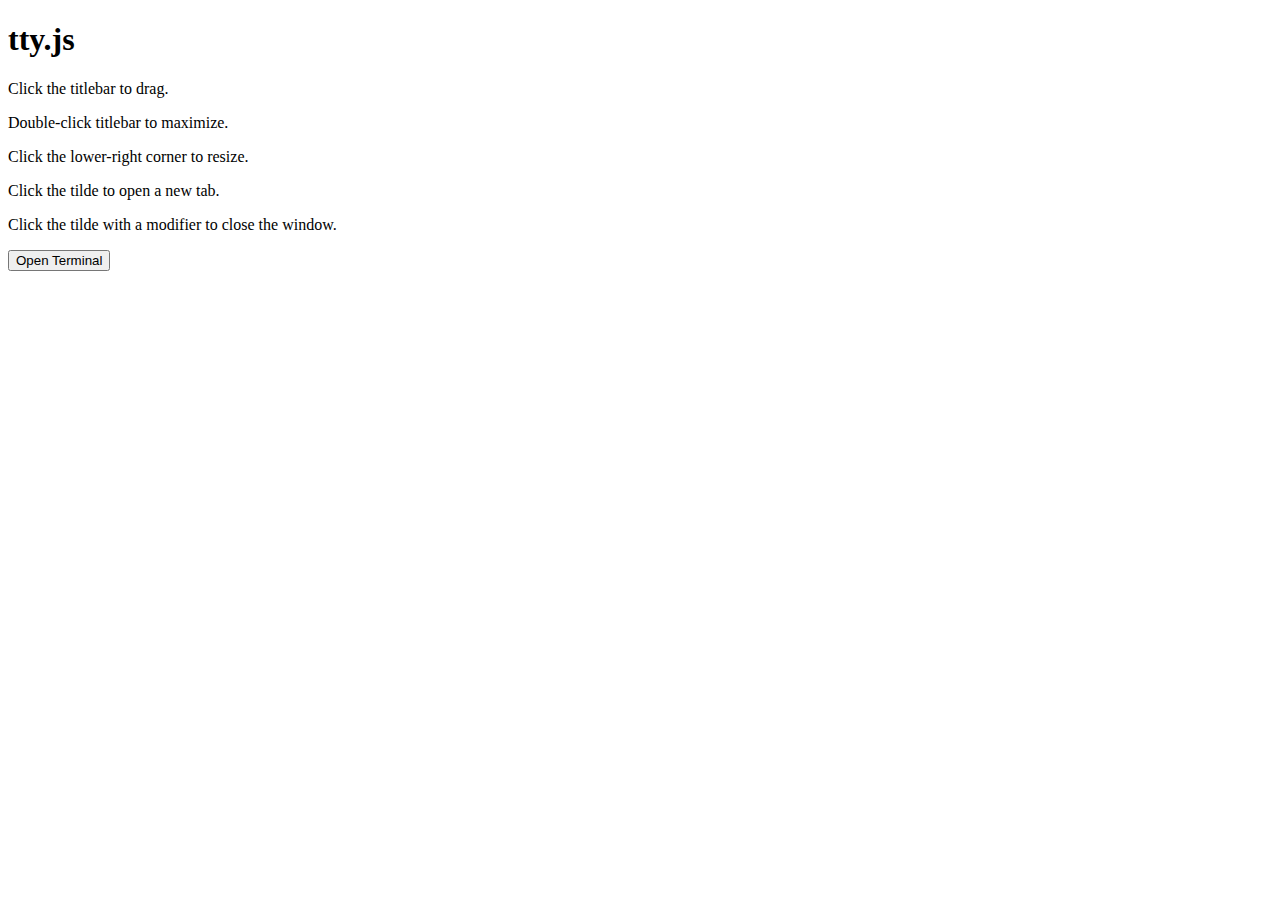
==== static/index.html @ 9461b287 "Update index.html" ====
<!doctype html>
<html class="dark">

<head>
    <title>tty.js</title>
    <link rel="stylesheet" href="style.css">
</head>

<body>
    <h1>tty.js</h1>
    <div id="help">
        <p>Click the titlebar to drag.</p>
        <p>Double-click titlebar to maximize.</p>
        <p>Click the lower-right corner to resize.</p>
        <p>Click the tilde to open a new tab.</p>
        <p>Click the tilde with a modifier to close the window.</p>
    </div>
    <button id="open">Open Terminal</button>
    <button id="lights" style="display:none;">Light Switch</button>
    <script src="socket.io/socket.io.js"></script>
    <script src="term.js"></script>
    <script src="options.js"></script>
    <script src="tty.js"></script>
</body>

</html>
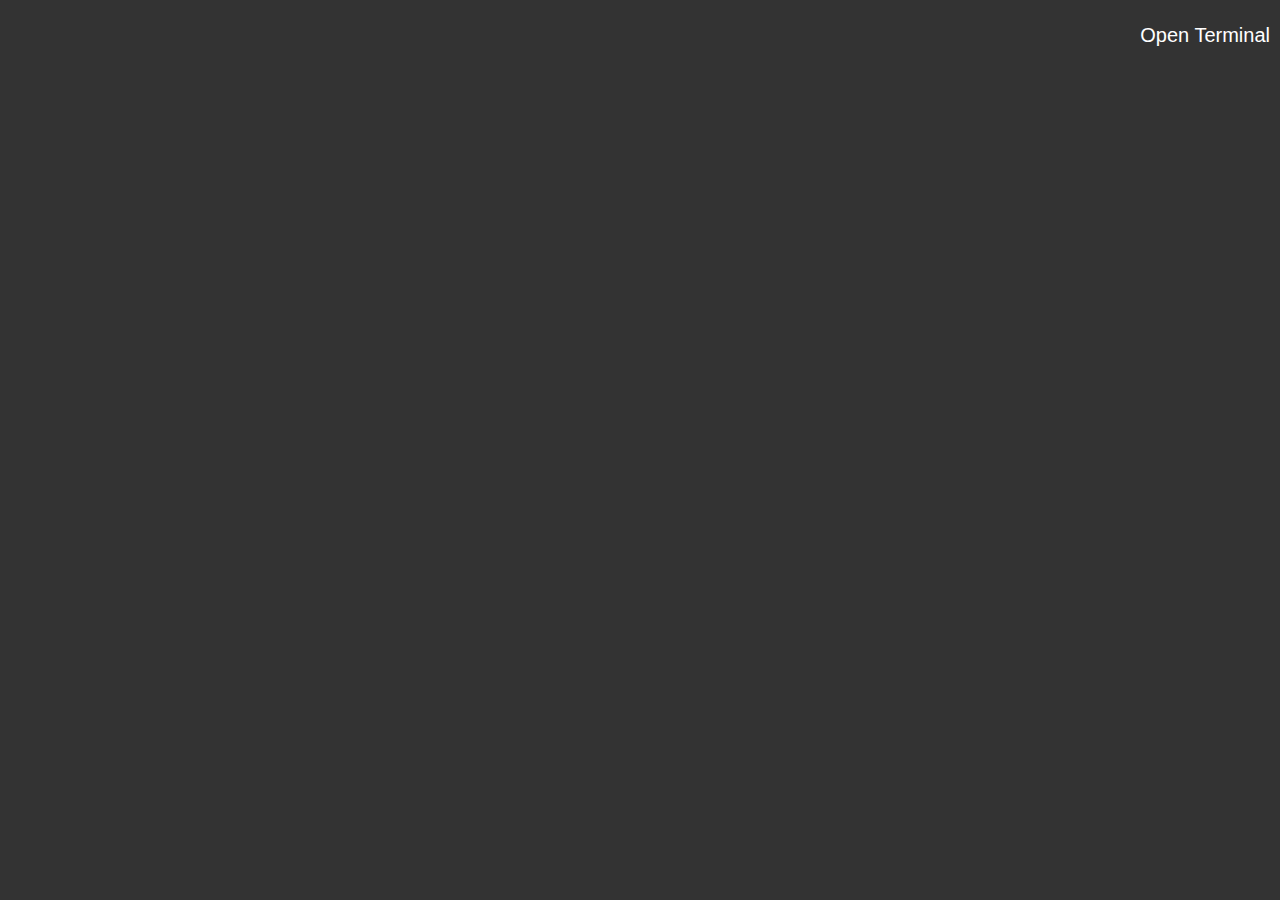
==== commit e3078e8d: "Add files via upload" ====
--- a/static/index.html
+++ b/static/index.html
@@ -4,6 +4,8 @@
 <head>
     <title>tty.js</title>
     <link rel="stylesheet" href="style.css">
+    <link rel="stylesheet" href="iconfont/iconfont.css">
+
 </head>
 
 <body>
@@ -23,4 +25,4 @@
     <script src="tty.js"></script>
 </body>
 
-</html>
+</html>--- a/static/style.css
+++ b/static/style.css
@@ -0,0 +1,207 @@
+/**
+ * style.css (https://github.com/chjj/tty.js)
+ * Copyright (c) 2012-2013, Christopher Jeffrey (MIT License)
+ */
+
+html,
+body {
+    margin: 0;
+    padding: 0;
+    overflow: hidden;
+}
+
+div {
+    border: 0;
+    padding: 0;
+    margin: 0;
+}
+
+html {
+    background: #fff;
+}
+
+html.dark {
+    background: #333;
+}
+
+html.maximized {
+    overflow: hidden;
+}
+
+body {
+    margin: 25px;
+}
+
+
+/* Only allow plaintext?
+[contenteditable=""],
+[contenteditable="true"] {
+  -webkit-user-modify: read-write-plaintext-only !important;
+}
+*/
+
+
+/**
+ * Terminal
+ */
+
+.window {
+    /* padding-top: 30px; */
+    /* border: #fafafa solid 1px; */
+    background: #cacaca;
+    position: absolute;
+    top: 20px;
+    left: 20px;
+    z-index: 1000;
+    box-shadow: 0 0 0.25em rgba(0, 0, 0, 0.25);
+    border-radius: .25em .25em 0 0;
+}
+
+.maximized .window {
+    border: none;
+    box-shadow: none;
+}
+
+.dark .window {
+    /* box-shadow: none; */
+}
+
+.bar {
+    /* position: absolute; */
+    top: 0;
+    left: 0;
+    right: 0;
+    /* height: 26px; */
+    padding: .2em .1em;
+    font-family: "DejaVu Sans Mono", "Liberation Mono", monospace;
+    color: #000000;
+}
+
+.dark .bar,
+.maximized .bar {}
+
+.tab {
+    /* font-size: 30px; */
+    margin-left: 8px;
+    display: inline-block;
+    cursor: pointer;
+    vertical-align: middle;
+    /* height: 100%; */
+    /* line-height: 100%; */
+}
+
+.tab:hover {
+    opacity: 0.85;
+}
+
+.title {
+    /* position: absolute; */
+    /* right: 5px; */
+    /* top: 2px; */
+    font-size: 12px;
+    cursor: default;
+    margin-left: 1em;
+}
+
+.grip {
+    position: absolute;
+    bottom: -10px;
+    right: -10px;
+    width: 22px;
+    height: 22px;
+    cursor: se-resize;
+    z-index: -1;
+    background: transparent;
+}
+
+.grip:hover {}
+
+.terminal {
+    border: #000 solid 5px;
+    font-family: "DejaVu Sans Mono", "Liberation Mono", monospace;
+    font-size: 11px;
+    color: #f0f0f0;
+    background: #000;
+    margin: 1px;
+}
+
+.reverse-video {
+    color: #000;
+    background: #f0f0f0;
+}
+
+
+/**
+ * Page
+ */
+
+h1 {
+    font: 20px/1.5 sans-serif;
+    background: #333;
+    margin: -25px -25px 0 -25px;
+    height: 30px;
+    padding: 10px 25px;
+    color: white;
+    border-top: #e15729 solid 10px;
+}
+
+#open,
+#lights {
+    font: 20px/1.5 sans-serif;
+    position: fixed;
+    right: 0;
+    padding: 10px;
+    height: 50px;
+    color: white;
+    cursor: pointer;
+    margin: 0;
+    background: none;
+    border: none;
+    -webkit-appearance: none;
+}
+
+#open {
+    top: 10px;
+    background: #333;
+}
+
+#lights {
+    font-size: 18px;
+    height: 46px;
+    top: 60px;
+    background: #555;
+}
+
+#open:hover,
+#lights:hover {
+    color: slategrey;
+    background: white;
+}
+
+#open:active,
+#lights:active {
+    color: orange;
+}
+
+#help {
+    font: 12px/1.5 sans-serif;
+    color: #999;
+    position: fixed;
+    bottom: 10px;
+    left: 10px;
+}
+
+.dark h1,
+.dark #help {
+    display: none;
+}
+
+.close {}
+
+.new-tab {
+    display: none;
+}
+
+.switch-tab {
+    display: none;
+}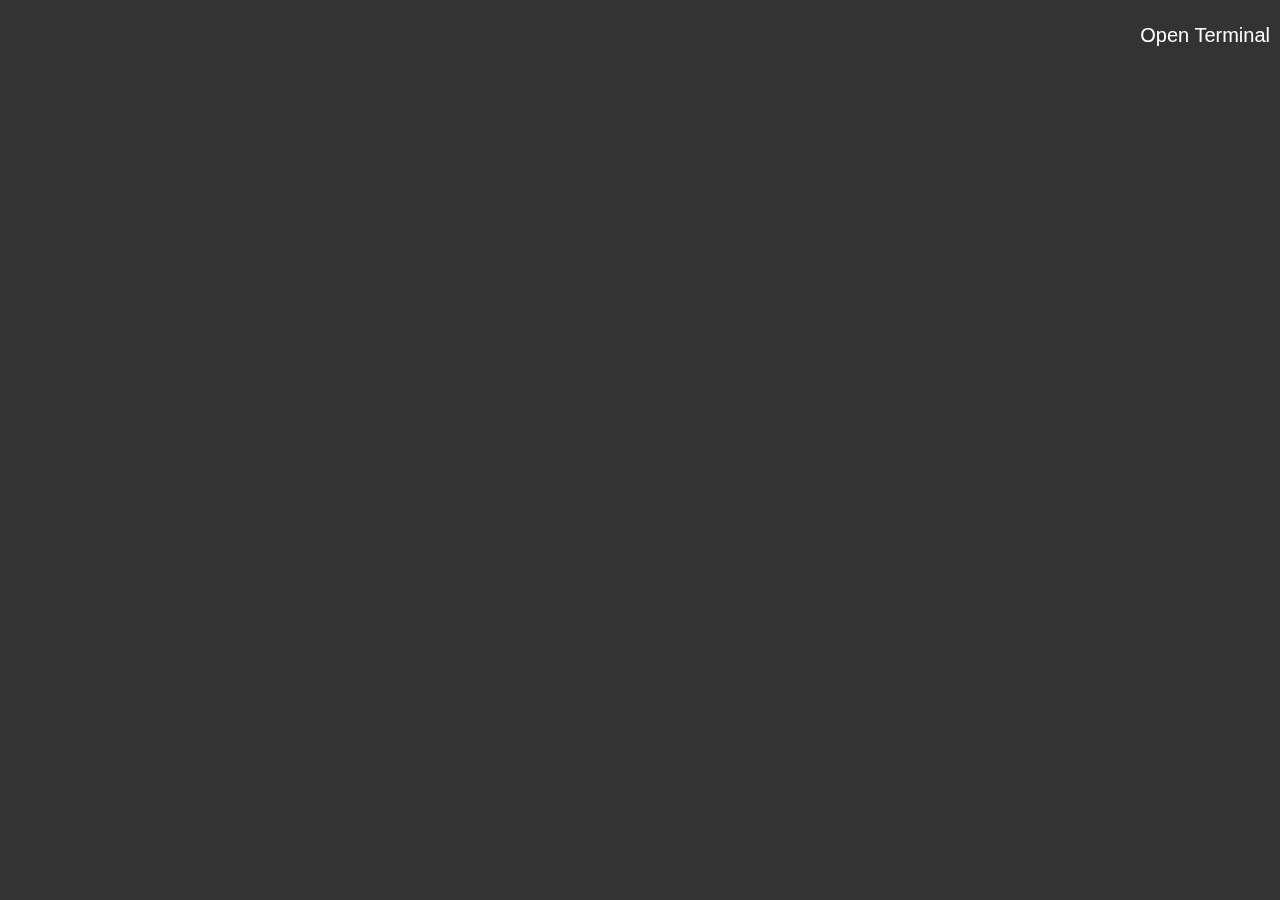
==== commit 59d0f3f7: "Changes to be committed: 	modified:   index.js 	modified:   static/index.html 	modified:   static/st" ====
--- a/static/index.html
+++ b/static/index.html
@@ -3,6 +3,7 @@
 
 <head>
     <title>tty.js</title>
+    <link rel="shortcut icon" href="favicon.ico">
     <link rel="stylesheet" href="style.css">
     <link rel="stylesheet" href="iconfont/iconfont.css">
 
@@ -10,15 +11,8 @@
 
 <body>
     <h1>tty.js</h1>
-    <div id="help">
-        <p>Click the titlebar to drag.</p>
-        <p>Double-click titlebar to maximize.</p>
-        <p>Click the lower-right corner to resize.</p>
-        <p>Click the tilde to open a new tab.</p>
-        <p>Click the tilde with a modifier to close the window.</p>
-    </div>
     <button id="open">Open Terminal</button>
-    <button id="lights" style="display:none;">Light Switch</button>
+    <div id="main"></div>
     <script src="socket.io/socket.io.js"></script>
     <script src="term.js"></script>
     <script src="options.js"></script>
--- a/static/style.css
+++ b/static/style.css
@@ -36,9 +36,9 @@
 /* Only allow plaintext?
 [contenteditable=""],
 [contenteditable="true"] {
-  -webkit-user-modify: read-write-plaintext-only !important;
+	-webkit-user-modify: read-write-plaintext-only !important;
 }
-*/
+ */
 
 
 /**
@@ -48,13 +48,12 @@
 .window {
     /* padding-top: 30px; */
     /* border: #fafafa solid 1px; */
-    background: #cacaca;
+    background: #f0f0f0;
     position: absolute;
     top: 20px;
     left: 20px;
-    z-index: 1000;
     box-shadow: 0 0 0.25em rgba(0, 0, 0, 0.25);
-    border-radius: .25em .25em 0 0;
+    border-radius: .25em;
 }
 
 .maximized .window {
@@ -67,14 +66,13 @@
 }
 
 .bar {
-    /* position: absolute; */
+    /* position: absolute; 
     top: 0;
     left: 0;
     right: 0;
-    /* height: 26px; */
+     height: 26px; */
     padding: .2em .1em;
-    font-family: "DejaVu Sans Mono", "Liberation Mono", monospace;
-    color: #000000;
+    font-size: .75em;
 }
 
 .dark .bar,
@@ -82,33 +80,21 @@
 
 .tab {
     /* font-size: 30px; */
-    margin-left: 8px;
-    display: inline-block;
-    cursor: pointer;
     vertical-align: middle;
-    /* height: 100%; */
-    /* line-height: 100%; */
-}
-
-.tab:hover {
-    opacity: 0.85;
+    margin: 0 .2em;
 }
 
 .title {
-    /* position: absolute; */
-    /* right: 5px; */
-    /* top: 2px; */
-    font-size: 12px;
-    cursor: default;
     margin-left: 1em;
+    pointer-events: none;
 }
 
 .grip {
     position: absolute;
-    bottom: -10px;
-    right: -10px;
-    width: 22px;
-    height: 22px;
+    bottom: -.5em;
+    right: -.5em;
+    width: 1em;
+    height: 1em;
     cursor: se-resize;
     z-index: -1;
     background: transparent;
@@ -122,8 +108,12 @@
     font-size: 11px;
     color: #f0f0f0;
     background: #000;
-    margin: 1px;
+    /* margin: 1px; */
 }
+
+.terminal-content {}
+
+.terminal-cursor {}
 
 .reverse-video {
     color: #000;
@@ -145,8 +135,9 @@
     border-top: #e15729 solid 10px;
 }
 
-#open,
-#lights {
+#open {
+    top: 10px;
+    background: #333;
     font: 20px/1.5 sans-serif;
     position: fixed;
     right: 0;
@@ -160,35 +151,13 @@
     -webkit-appearance: none;
 }
 
-#open {
-    top: 10px;
-    background: #333;
-}
-
-#lights {
-    font-size: 18px;
-    height: 46px;
-    top: 60px;
-    background: #555;
-}
-
-#open:hover,
-#lights:hover {
+#open:hover {
     color: slategrey;
     background: white;
 }
 
-#open:active,
-#lights:active {
+#open:active {
     color: orange;
-}
-
-#help {
-    font: 12px/1.5 sans-serif;
-    color: #999;
-    position: fixed;
-    bottom: 10px;
-    left: 10px;
 }
 
 .dark h1,
@@ -196,7 +165,14 @@
     display: none;
 }
 
-.close {}
+.close {
+    cursor: pointer;
+    font-size: 1.5em;
+}
+
+.close:hover {
+    opacity: .75;
+}
 
 .new-tab {
     display: none;
@@ -204,4 +180,14 @@
 
 .switch-tab {
     display: none;
+}
+
+.size {
+    /* font-size: .75em; */
+}
+
+.statusbar {
+    text-align: right;
+    padding: .1em;
+    font-size: .75em;
 }--- a/static/iconfont/iconfont.css
+++ b/static/iconfont/iconfont.css
@@ -0,0 +1,33 @@
+@font-face {
+    font-family: "iconfont";
+    src: url('iconfont.eot?t=1488476684873');
+    /* IE9*/
+    src: url('iconfont.eot?t=1488476684873#iefix') format('embedded-opentype'), /* IE6-IE8 */
+    url('iconfont.woff?t=1488476684873') format('woff'), /* chrome, firefox */
+    url('iconfont.ttf?t=1488476684873') format('truetype'), /* chrome, firefox, opera, Safari, Android, iOS 4.2+*/
+    url('iconfont.svg?t=1488476684873#iconfont') format('svg');
+    /* iOS 4.1- */
+}
+
+.iconfont {
+    font-family: "iconfont" !important;
+    font-style: normal;
+    -webkit-font-smoothing: antialiased;
+    -moz-osx-font-smoothing: grayscale;
+}
+
+.icon-danxuan:before {
+    content: "\e71f";
+}
+
+.icon-guanbi2:before {
+    content: "\e725";
+}
+
+.icon-jiahao:before {
+    content: "\e726";
+}
+
+.icon-yuanxingweixuanzhong:before {
+    content: "\e72f";
+}